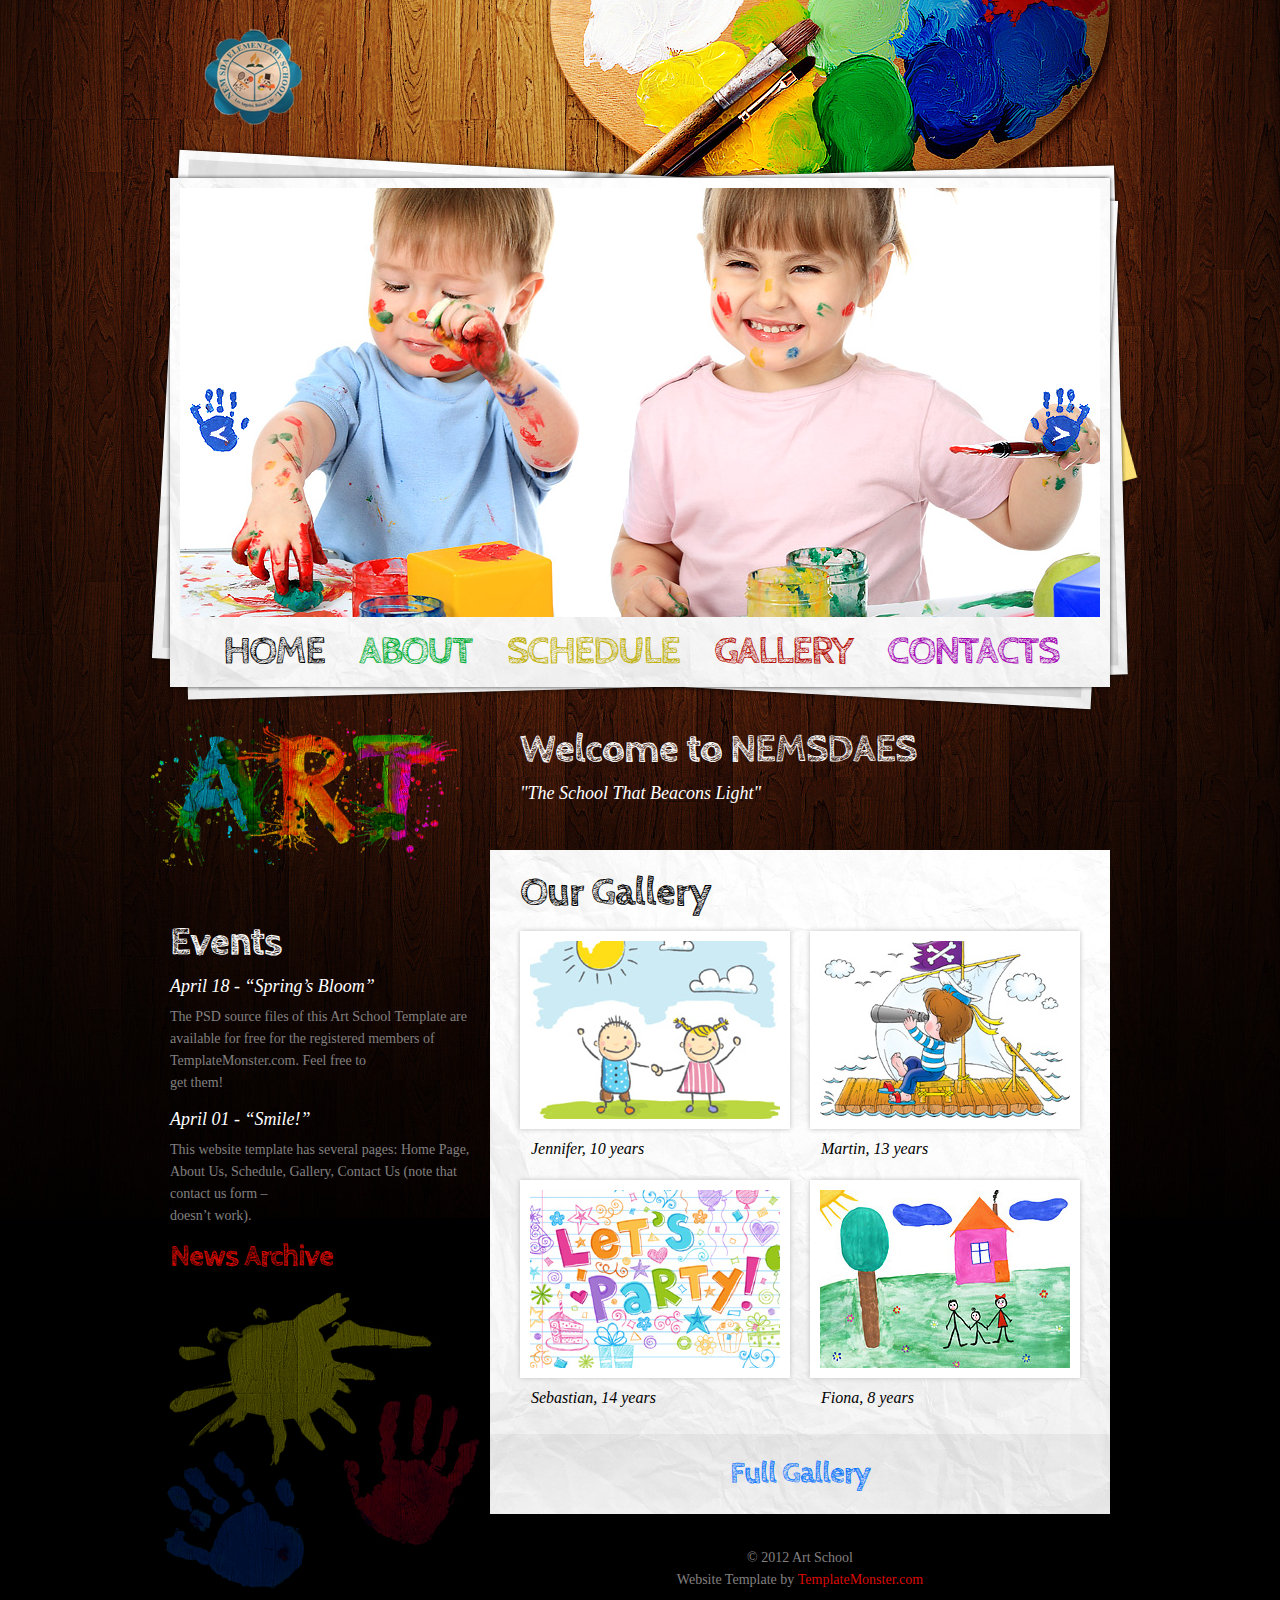
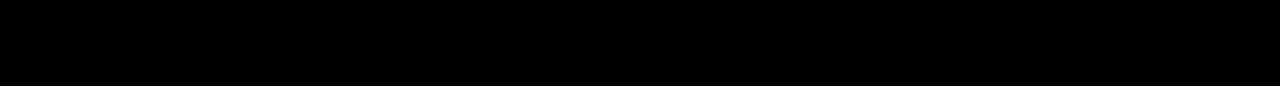
==== index.html @ a457469b "Add files via upload" ====
<!DOCTYPE html>
<html lang="en">
<head>
<title>NEMSDAES</title>
<meta charset="utf-8">
<link rel="stylesheet" type="text/css" media="screen" href="css/reset.css">
<link rel="stylesheet" type="text/css" media="screen" href="css/style.css">
<link rel="stylesheet" type="text/css" media="screen" href="css/grid_12.css">
<link rel="stylesheet" type="text/css" media="screen" href="css/slider.css">
<link href='http://fonts.googleapis.com/css?family=Cabin+Sketch:400,700' rel='stylesheet' type='text/css'>
<script src="js/jquery-1.7.min.js"></script>
<script src="js/jquery.easing.1.3.js"></script>
<script src="js/tms-0.4.1.js"></script>
<script>
$(document)
    .ready(function () {
    $('.slider')
        ._TMS({
        show: 0,
        pauseOnHover: true,
        prevBu: '.prev',
        nextBu: '.next',
        playBu: false,
        duration: 800,
        preset: 'fade',
        pagination: true,
        pagNums: false,
        slideshow: 7000,
        numStatus: false,
        banners: false,
        waitBannerAnimation: false,
        progressBar: false
    })
});
</script>
<!--[if lt IE 9]>
<script src="js/html5.js"></script>
<link rel="stylesheet" type="text/css" media="screen" href="css/ie.css">
<![endif]-->
</head>
<body>
<div class="main">
  <!--==============================header=================================-->
  <header>
    <h1><a href="index.html"><img src="images/logo.png" alt=""></a></h1>
    <nav>
      <div id="slide">
        <div class="slider">
          <ul class="items">
            <li><img src="images/slider-1.jpg" alt=""></li>
            <li><img src="images/slider-2.jpg" alt=""></li>
            <li><img src="images/slider-3.jpg" alt=""></li>
          </ul>
        </div>
        <a href="#" class="prev"></a><a href="#" class="next"></a> </div>
      <ul class="menu">
        <li class="current"><a href="index.html" class="clr-1">Home</a></li>
        <li><a href="about.html" class="clr-2">About</a></li>
        <li><a href="schedule.html" class="clr-3">Schedule</a></li>
        <li><a href="gallery.html" class="clr-4">Gallery</a></li>
        <li><a href="contacts.html" class="clr-5">Contacts</a></li>
      </ul>
    </nav>
  </header>
  <!--==============================content================================-->
  <section id="content">
    <div class="container_12">
      <div class="grid_4 bot-1">
        <div class="art"></div>
        <h2 class="top-1 p2">Events</h2>
        <p class="text-1 p3">April 18 - “Spring’s Bloom”</p>
        <p>The PSD source files of this Art School Template are available for free for the registered members of TemplateMonster.com. Feel free to <br>
          get them!</p>
        <p class="text-1 top-2 p3">April 01 - “Smile!”</p>
        <p>This website template has several pages: Home Page, About Us, Schedule, Gallery, Contact Us (note that contact us form – <br>
          doesn’t work).</p>
        <a href="#" class="link-1 top-3">News Archive</a> </div>
      <div class="grid_8">
        <div class="pad-1">
          <h2 class="p2">Welcome to NEMSDAES</h2>
          <p class="text-1">"The School That Beacons Light"</p>
        </div>
        <div class="block-1">
          <div class="block-1-shadow">
            <h2 class="clr-6 p4">Our Gallery</h2>
            <div class="box-1"> <a href="#" class="img-border"><img src="images/img1.jpg" alt=""></a>
              <p class="text-2">Jennifer, 10 years</p>
            </div>
            <div class="box-1 last"> <a href="#" class="img-border"><img src="images/img2.jpg" alt=""></a>
              <p class="text-2">Martin, 13 years</p>
            </div>
            <div class="clear p5"></div>
            <div class="box-1"> <a href="#" class="img-border"><img src="images/img3.jpg" alt=""></a>
              <p class="text-2">Sebastian, 14 years</p>
            </div>
            <div class="box-1 last"> <a href="#" class="img-border"><img src="images/img4.jpg" alt=""></a>
              <p class="text-2">Fiona, 8 years</p>
            </div>
            <div class="clear"></div>
            <div class="pad-2"> <a href="#" class="link-2">Full Gallery</a> </div>
          </div>
        </div>
        <!--==============================footer=================================-->
        <footer>
          <p>© 2012 Art School</p>
          <p>Website Template by <a target="_blank" href="http://www.templatemonster.com/" class="link">TemplateMonster.com</a></p>
        </footer>
      </div>
      <div class="clear"></div>
    </div>
  </section>
</div>
</body>
</html>
---- css/style.css ----
/* Global properties ======================================================== */
html, body {
	width:100%;
	padding:0;
	margin:0;
}
body {
	font: 14px/22px Georgia, "Times New Roman", Times, serif;
	color:#838180;
	min-width:1000px;
	background: #000000;
}
.ic {
	border:0;
	float:right;
	background:#fff;
	color:#f00;
	width:50%;
	line-height:10px;
	font-size:10px;
	margin:0 10000% 0 0;
	overflow:hidden;
	padding:0
}
.main {
	width:100%;
	background:url(../images/bg.jpg) center 0 no-repeat;
}
/***********************************************************************/
a {
	text-decoration:none;
	cursor:pointer;
	text-decoration:none;
}
a:hover {
	text-decoration:none;
}
.link {
	color:#dd0a00;
}
.link:hover {
	text-decoration:underline;
}
.link-1 {
	font-size:30px;
	line-height:36px;
	color:#dd0a00;
	font-weight:bold;
	font-family: 'Cabin Sketch', cursive;
	letter-spacing:-1px;
	display:inline-block;
}
.link-1:hover {
	color:#fff;
}
.link-2 {
	font-size:30px;
	line-height:36px;
	color:#0072ff;
	font-weight:bold;
	font-family: 'Cabin Sketch', cursive;
	letter-spacing:-1px;
	display:inline-block;
}
.link-2:hover {
	color:#b30800;
}
.clr-1 {
	color:#0072ff;
}
.clr-2 {
	color:#00ae35;
}
.clr-3 {
	color:#bfaf00;
}
.clr-4 {
	color:#b30800;
}
.clr-5 {
	color:#a400b3;
}
.clr-6 {
	color:#000;
}
.clr-7 {
	color:#fff;
}
.text-1 {
	font-size:18px;
	line-height:25px;
	color:#fff;
	font-style:italic;
}
.text-2 {
	font-size:16px;
	line-height:25px;
	color:#000;
	font-style:italic;
}
h2 {
	font-size:40px;
	line-height:50px;
	color:#fff;
	font-weight:bold;
	font-family: 'Cabin Sketch', cursive;
	letter-spacing:-1px;
}
ul {
	margin:0;
	padding:0;
	list-style-image:none;
}
ul.list-1 li {
	padding:0px 0 0px 14px;
	line-height:22px;
	background:url(../images/marker-1.gif) 0 9px no-repeat;
}
ul.list-1 li a {
	font-size:14px;
	color:#838180;
	line-height:22px;
}
ul.list-1 li a:hover {
	color:#dd0a00;
}
ul.list-2 li {
	padding:0px 0 0px 14px;
	line-height:22px;
	background:url(../images/marker-2.gif) 0 9px no-repeat;
}
ul.list-2 li a {
	font-size:14px;
	color:#000;
	line-height:22px;
}
ul.list-2 li a:hover {
	color:#0072ff;
}
/******************************************************************/
.clear {
	clear:both;
	line-height:0;
	font-size:0;
	width:100%;
}
.wrapper {
	width:100%;
	overflow:hidden;
	position:relative
}
.wrap {
	overflow:hidden;
	position:relative
}
.extra-wrap {
	overflow:hidden;
}
.fleft {
	float:left;
}
.fright {
	float:right;
}
.img-indent {
	float:left;
	margin:3px 20px 0px 0;
}
.last {
	margin-right:0px !important;
}
.top-1 {
	margin-top:44px;
}
.top-2 {
	margin-top:13px;
}
.top-3 {
	margin-top:12px;
}
.top-4 {
	margin-top:30px;
}
.top-5 {
	margin-top:22px;
}
.top-6 {
	margin-top:40px;
}
.left-1 {
	margin-left:13px;
}
.bot-0 {
	padding-bottom:0 !important;
	margin-bottom:0 !important;
}
.bot-1 {
	padding-bottom:411px;
}
.bot-2 {
	margin-bottom:0px;
}
.pad-0 {
	padding:0px 0px 0px 0px;
}
.pad-1 {
	padding:10px 0px 44px 30px;
}
.pad-2 {
	padding:22px 0 22px 0;
	margin-top:24px;
	text-align:center;
	overflow:hidden;
}
.pad-3 {
	padding:12px 0px 27px 0px;
}
.p1 {
	padding-bottom:22px;
}
.p2 {
	padding-bottom:6px;
}
.p3 {
	padding-bottom:7px;
}
.p4 {
	padding-bottom:13px;
}
.p5 {
	padding-bottom:19px;
}
.p6 {
	padding-bottom:5px;
}
.p7 {
	padding-bottom:12px;
}
/*********************************header*************************************/
header {
	width:1000px;
	margin:0 auto;
	z-index:101;
	background:url(../images/header.jpg) right 0 no-repeat;
}
h1 {
	margin:27px 0 0 63px;
	display:inline-block;
	z-index:100;
}
nav {
	z-index:100;
	background:url(../images/slider-bg.png) 0 0 no-repeat;
	margin:17px 0px 0 0px;
	height:571px;
	overflow:hidden;
	padding:0px;
}
ul.menu {
	margin:10px 0px 0 83px;
	display:inline-block;
}
ul.menu li {
	float:left;
	line-height:50px;
	margin:0px 35px 0px 0px;
}
ul.menu li a {
	font-size:40px;
	line-height:50px;
	font-family: 'Cabin Sketch', cursive;
	text-transform:uppercase;
	font-weight:bold;
	letter-spacing:-2px;
	display:block;
}
ul.menu li:hover a, ul.menu li.current a {
	color:#000;
}
/*********************************content*************************************/
#content {
	width:1000px;
	margin:0 auto;
	background:url(../images/content-img.png) 1px bottom no-repeat;
}
.art {
	background:url(../images/art.png) 0 0 no-repeat;
	width:320px;
	height:159px;
	margin:0 0 0 -30px;
}
.block-1 {
	background: url(../images/block-1.gif) 0 bottom repeat-x #fff;
}
.block-1-shadow {
	background:url(../images/block-1-shadow.png) 0 0 repeat-y;
	padding:18px 30px 0 30px;
}
.img-border {
	border:#fff 10px solid;
	box-shadow: 0 0 5px #c1c1c1;
	display:inline-block;
}
.box-1 {
	float:left;
	margin-right:20px;
}
.box-1 p.text-2 {
	margin:7px 0 0px 11px;
}
.lists {
	overflow:hidden;
	margin-top:12px;
}
.lists ul {
	float:left;
	width:270px;
	margin-right:20px;
}
.table {
	width:560px;
	color:#000;
	margin-bottom:6px;
}
.table tr {
	border-top:#d6d6d6 1px solid;
}
.table tr th {
	width:145px;
	text-align:left;
	font-weight:bold;
	padding-bottom:13px;
}
.table tr th.last {
	width:125px;
}
.table tr:first-child {
	border-top:none;
}
.table tr td {
	padding:8px 0 13px 0;
}
.table tr td span {
	display:block;
}
.box-2 {
	float:left;
	width:270px;
	margin-right:20px;
	color:#000;
}
/****************************footer************************/
footer {
	width:100%;
	position:relative;
	overflow:hidden;
	text-align:center;
	padding:33px 0 30px 0;
}
/**********************form**********************/
.map {
	width:250px;
	height:164px;
	border:#fff 10px solid;
	background:#fff;
	margin-top:8px;
}
.map iframe {
	width:250px;
	height:164px;
}
dl {
	margin:18px 0px 0 0px;
}
dl dt {
}
dl dd span {
	color:#fff;
}
dl dd {
}
dl dd a {
}
dl dd a:hover {
}
#form {
	margin: 7px 0 0px 0px;
	width:560px;
}
#form input {
	border:#e0e0e1 1px solid;
	background:#fff;
	font-size:14px;
	font-family: Georgia, "Times New Roman", Times, serif;
	color:#000;
	padding:3px 10px 5px 10px;
	outline: medium none;
	width: 247px;
	height:17px;
	float:left;
	box-shadow: 0 0 3px #c1c1c1;
}
#form textarea {
	border:#e0e0e1 1px solid;
	background:#fff;
	font-size:14px;
	font-family: Georgia, "Times New Roman", Times, serif;
	color:#000;
	height: 370px;
	outline: medium none;
	overflow: auto;
	padding: 3px 0px 0px 10px;
	width: 465px;
	resize:none;
	margin:0px 0 0 0;
	float:left;
	box-shadow: 0 0 3px #c1c1c1;
}
#form label {
	position:relative;
	display: block;
	min-height:35px;
}
.btns {
	text-align:center;
	margin-left:82px;
	overflow:hidden;
}
.btns a {
	display:inline-block;
	margin:0 15px 0 15px;
}
#form label strong {
	float:left;
	display:inline-block;
	padding-top:3px;
	width:82px;
	color:#000;
	line-height:20px;
}
---- css/grid_12.css ----
.container_12 {
	margin-left:auto;
	margin-right:auto;
	width:960px
}
.grid_1, .grid_2, .grid_3, .grid_4, .grid_5, .grid_6, .grid_7, .grid_8, .grid_9, .grid_10, .grid_11, .grid_12 {
	display:inline;
	float:left;
	position:relative;
	margin:0 10px
}
.alpha {
	margin-left:0
}
.omega {
	margin-right:0
}
.container_12 .grid_1 {
	width:60px
}
.container_12 .grid_2 {
	width:140px
}
.container_12 .grid_3 {
	width:220px
}
.container_12 .grid_4 {
	width:300px
}
.container_12 .grid_5 {
	width:380px
}
.container_12 .grid_6 {
	width:460px
}
.container_12 .grid_7 {
	width:540px
}
.container_12 .grid_8 {
	width:620px
}
.container_12 .grid_9 {
	width:700px
}
.container_12 .grid_10 {
	width:780px
}
.container_12 .grid_11 {
	width:860px
}
.container_12 .grid_12 {
	width:940px
}
.container_12 .prefix_1 {
	padding-left:80px
}
.container_12 .prefix_2 {
	padding-left:160px
}
.container_12 .prefix_3 {
	padding-left:240px
}
.container_12 .prefix_4 {
	padding-left:320px
}
.container_12 .prefix_5 {
	padding-left:400px
}
.container_12 .prefix_6 {
	padding-left:480px
}
.container_12 .prefix_7 {
	padding-left:560px
}
.container_12 .prefix_8 {
	padding-left:640px
}
.container_12 .prefix_9 {
	padding-left:720px
}
.container_12 .prefix_10 {
	padding-left:800px
}
.container_12 .prefix_11 {
	padding-left:880px
}
.container_12 .suffix_1 {
	padding-right:80px
}
.container_12 .suffix_2 {
	padding-right:160px
}
.container_12 .suffix_3 {
	padding-right:240px
}
.container_12 .suffix_4 {
	padding-right:320px
}
.container_12 .suffix_5 {
	padding-right:400px
}
.container_12 .suffix_6 {
	padding-right:480px
}
.container_12 .suffix_7 {
	padding-right:560px
}
.container_12 .suffix_8 {
	padding-right:640px
}
.container_12 .suffix_9 {
	padding-right:720px
}
.container_12 .suffix_10 {
	padding-right:800px
}
.container_12 .suffix_11 {
	padding-right:880px
}
.container_12 .push_1 {
	left:80px
}
.container_12 .push_2 {
	left:160px
}
.container_12 .push_3 {
	left:240px
}
.container_12 .push_4 {
	left:320px
}
.container_12 .push_5 {
	left:400px
}
.container_12 .push_6 {
	left:480px
}
.container_12 .push_7 {
	left:560px
}
.container_12 .push_8 {
	left:640px
}
.container_12 .push_9 {
	left:720px
}
.container_12 .push_10 {
	left:800px
}
.container_12 .push_11 {
	left:880px
}
.container_12 .pull_1 {
	left:-80px
}
.container_12 .pull_2 {
	left:-160px
}
.container_12 .pull_3 {
	left:-240px
}
.container_12 .pull_4 {
	left:-320px
}
.container_12 .pull_5 {
	left:-400px
}
.container_12 .pull_6 {
	left:-480px
}
.container_12 .pull_7 {
	left:-560px
}
.container_12 .pull_8 {
	left:-640px
}
.container_12 .pull_9 {
	left:-720px
}
.container_12 .pull_10 {
	left:-800px
}
.container_12 .pull_11 {
	left:-880px
}
.clear {
	clear:both;
	display:block;
	overflow:hidden;
	visibility:hidden;
	width:0;
	height:0
}
.clearfix:after {
	clear:both;
	content:' ';
	display:block;
	font-size:0;
	line-height:0;
	visibility:hidden;
	width:0;
	height:0
}
.clearfix {
	display:inline-block
}
* html .clearfix {
	height:1%
}
.clearfix {
	display:block
}
---- css/slider.css ----
/*--------- slider ---------*/
#slide {
	position:relative;
	overflow:hidden;
	width:920px;
	padding:44px 40px 0 40px;
	z-index:2;
}
.slider {
	width:920px;
	height:429px;
	margin:0 auto;
	position:relative;
	z-index:2;
}
.items {
	display:none;
}
.pagination {
	display:none;
}
.prev {
	position:absolute;
	top:242px;
	left:49px;
	display:block;
	width:61px;
	height:70px;
	background:url(../images/prev.png) 0 0 no-repeat;
	z-index:99;
}
.prev:hover {
	background-position:0 bottom;
}
.next {
	position:absolute;
	top:242px;
	right:49px;
	display:block;
	width:61px;
	height:70px;
	background:url(../images/next.png) 0 bottom no-repeat;
	z-index:99;
}
.next:hover {
	background-position:0 0;
}
.banner {
	display:none;
}
---- css/ie.css ----
*+html {
	overflow:auto;
}
.img-border, #form input, #form textarea {
	behavior:url("../js/PIE.htc");
	position:relative;
}
ul.menu li a {
	letter-spacing:-3px;
}
.link-1, .link-2, h2 {
	letter-spacing:-2px;
}
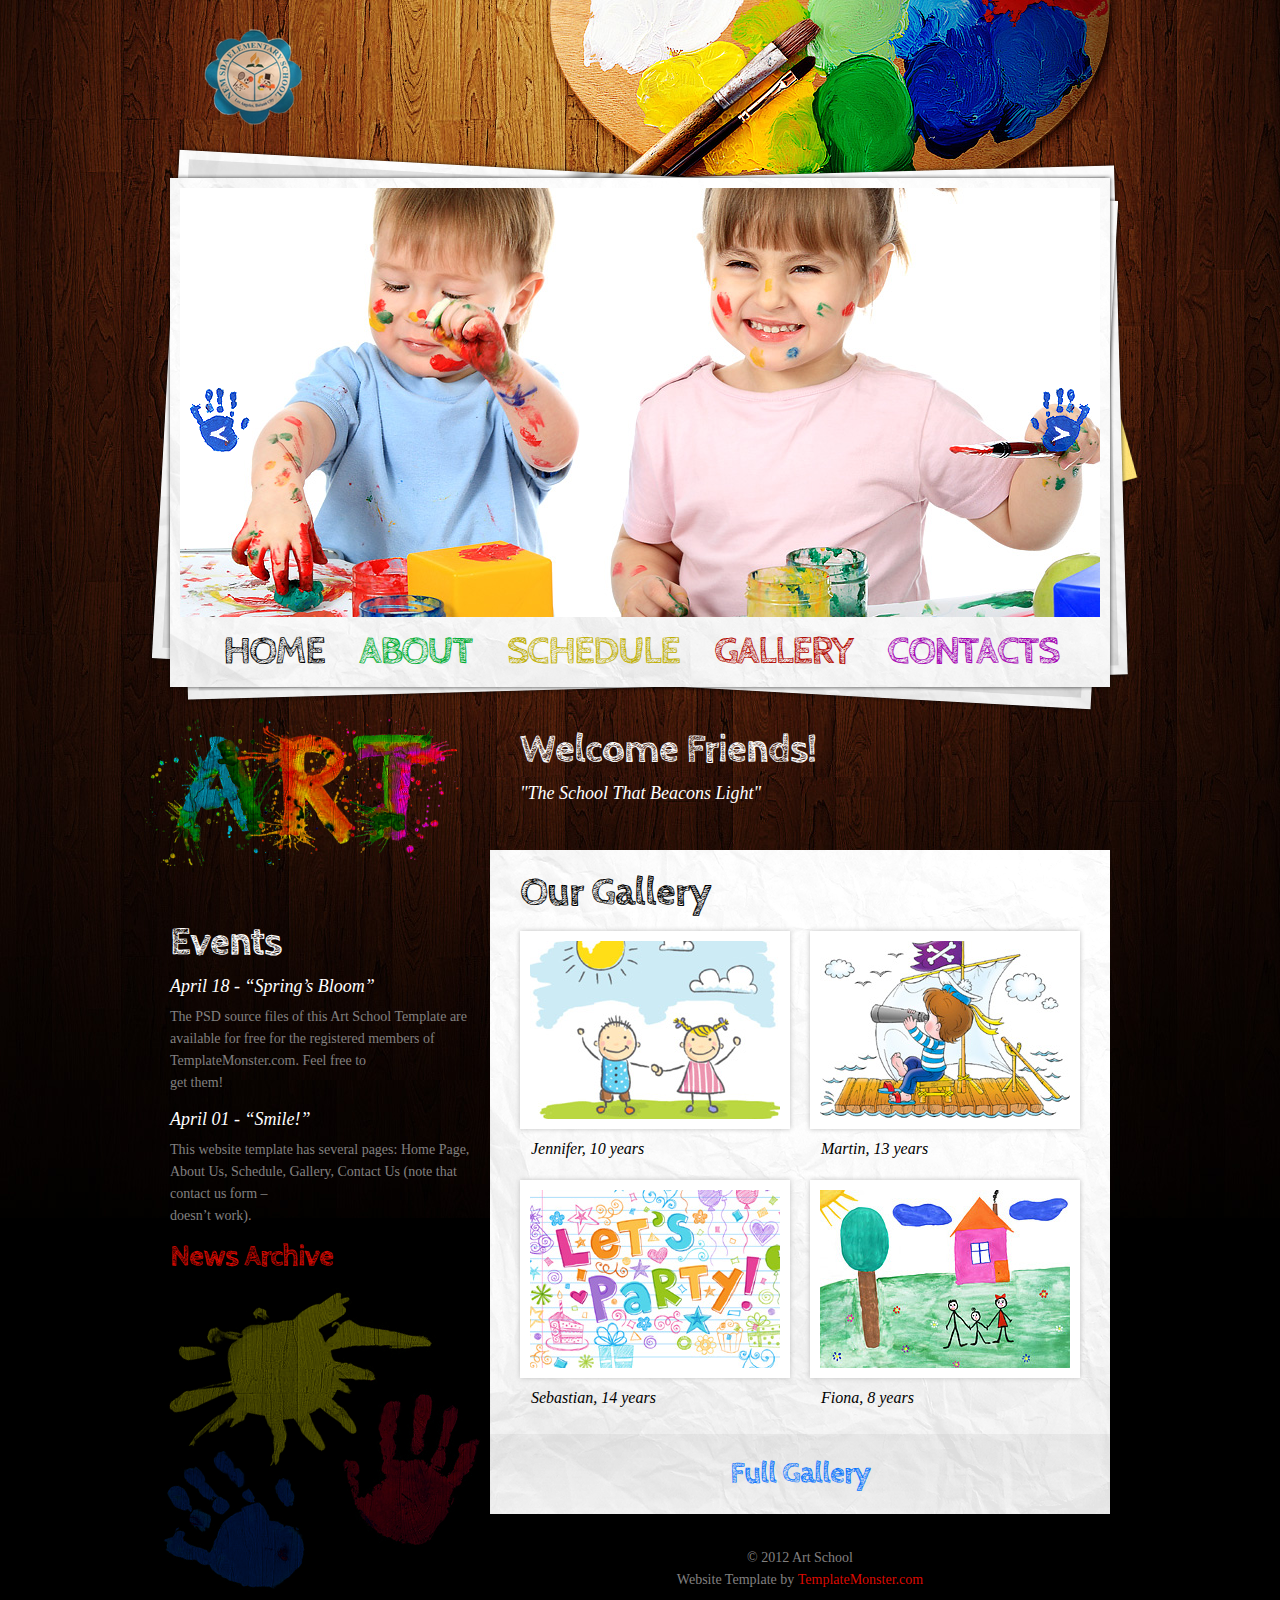
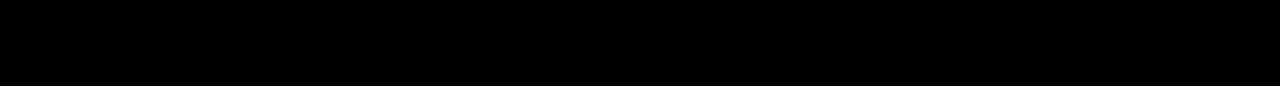
==== commit bf54b47b: "Update index.html" ====
--- a/index.html
+++ b/index.html
@@ -1,7 +1,7 @@
 <!DOCTYPE html>
 <html lang="en">
 <head>
-<title>NEMSDAES</title>
+<title>Sam Uzziel's Page</title>
 <meta charset="utf-8">
 <link rel="stylesheet" type="text/css" media="screen" href="css/reset.css">
 <link rel="stylesheet" type="text/css" media="screen" href="css/style.css">
@@ -77,7 +77,7 @@
         <a href="#" class="link-1 top-3">News Archive</a> </div>
       <div class="grid_8">
         <div class="pad-1">
-          <h2 class="p2">Welcome to NEMSDAES</h2>
+          <h2 class="p2">Welcome Friends!</h2>
           <p class="text-1">"The School That Beacons Light"</p>
         </div>
         <div class="block-1">
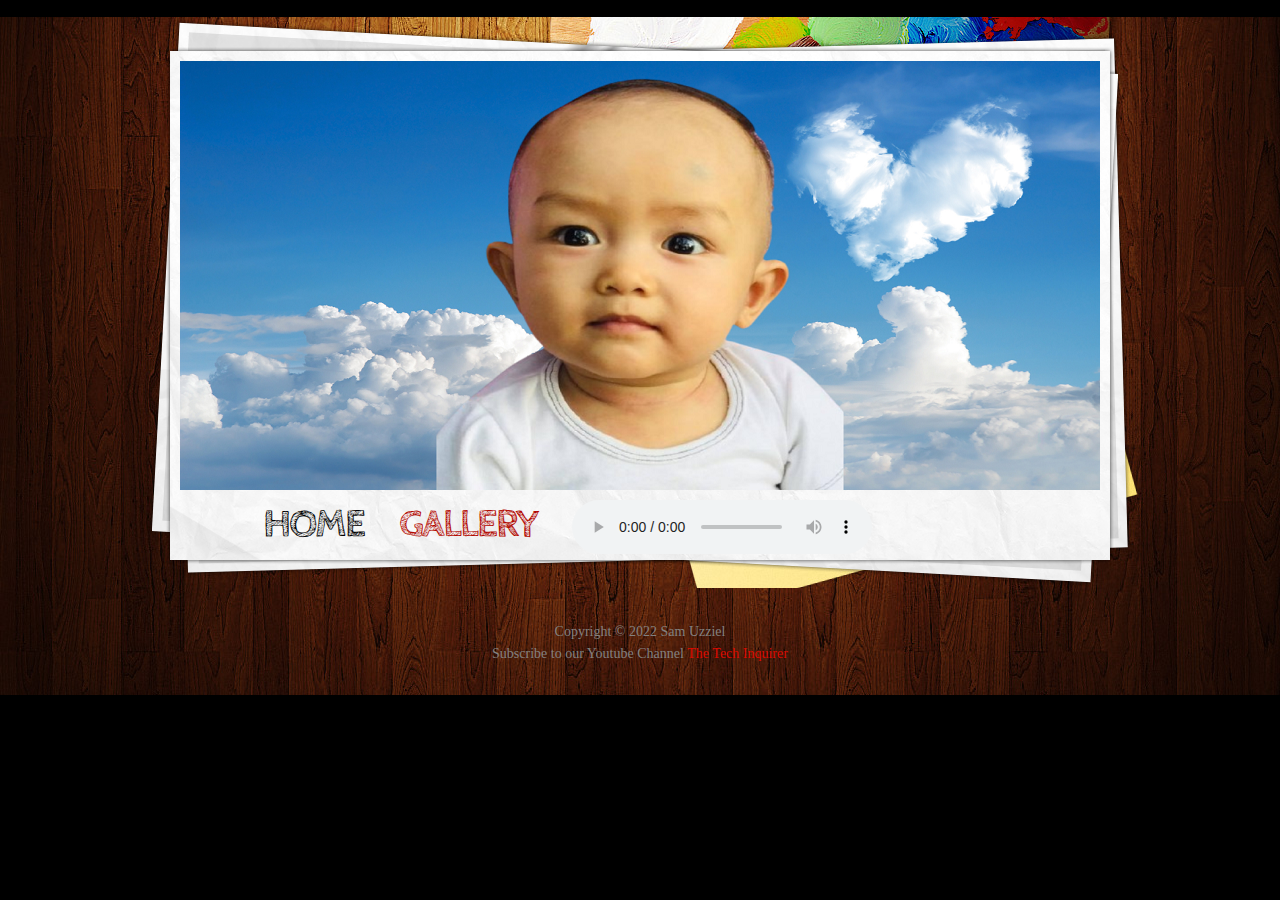
==== commit d8de7063: "Update index.html" ====
--- a/index.html
+++ b/index.html
@@ -3,6 +3,7 @@
 <head>
 <title>Sam Uzziel's Page</title>
 <meta charset="utf-8">
+<meta name="viewport" content="width=device-width, initial-scale=1.0">
 <link rel="stylesheet" type="text/css" media="screen" href="css/reset.css">
 <link rel="stylesheet" type="text/css" media="screen" href="css/style.css">
 <link rel="stylesheet" type="text/css" media="screen" href="css/grid_12.css">
@@ -42,48 +43,50 @@
 <div class="main">
   <!--==============================header=================================-->
   <header>
-    <h1><a href="index.html"><img src="images/logo.png" alt=""></a></h1>
+ <!--   <h1><a href="index.html"><img src="images/logo.png" alt=""></a></h1> -->
     <nav>
       <div id="slide">
         <div class="slider">
           <ul class="items">
-            <li><img src="images/slider-1.jpg" alt=""></li>
-            <li><img src="images/slider-2.jpg" alt=""></li>
-            <li><img src="images/slider-3.jpg" alt=""></li>
+            <li><img src="images/slider-1.png" alt=""></li>
+            <li><img src="images/slider-2.png" alt=""></li>
+            <li><img src="images/slider-3.png" alt=""></li>
           </ul>
         </div>
-        <a href="#" class="prev"></a><a href="#" class="next"></a> </div>
       <ul class="menu">
         <li class="current"><a href="index.html" class="clr-1">Home</a></li>
-        <li><a href="about.html" class="clr-2">About</a></li>
-        <li><a href="schedule.html" class="clr-3">Schedule</a></li>
+     <!--   <li><a href="about.html" class="clr-2">About</a></li> -->
         <li><a href="gallery.html" class="clr-4">Gallery</a></li>
-        <li><a href="contacts.html" class="clr-5">Contacts</a></li>
+        <audio src="https://war.streamguys1.com:7185/MC01" controls="true" autoplay="true"> </audio>
       </ul>
     </nav>
   </header>
-  <!--==============================content================================-->
+  <!--==============================content===================================
   <section id="content">
     <div class="container_12">
       <div class="grid_4 bot-1">
         <div class="art"></div>
-        <h2 class="top-1 p2">Events</h2>
-        <p class="text-1 p3">April 18 - “Spring’s Bloom”</p>
-        <p>The PSD source files of this Art School Template are available for free for the registered members of TemplateMonster.com. Feel free to <br>
-          get them!</p>
-        <p class="text-1 top-2 p3">April 01 - “Smile!”</p>
-        <p>This website template has several pages: Home Page, About Us, Schedule, Gallery, Contact Us (note that contact us form – <br>
-          doesn’t work).</p>
-        <a href="#" class="link-1 top-3">News Archive</a> </div>
-      <div class="grid_8">
+        <h2 class="top-1 p2">Quotes</h2>
+        <p class="text-1 p3">Haruki Murakami, Norwegian Wood</p>
+        <p>“If you only read the books that everyone else is reading, you can only think what everyone else is thinking.”</p>
+        <p class="text-1 top-2 p3">Martin Luther King Jr.</p>
+        <p>"If you can’t fly, then run, If you can’t run, then walk, If you can’t walk, then crawl, but whatever you do, you have to keep moving forward."</p> <br> <br>
+		<p class="text-1 p3">3Abn Radio Music Channel</p>
+       <audio src="https://war.streamguys1.com:7185/MC01" controls="true"> </audio>
+        <a href="#" class="link-1 top-3">Archives</a> </div>
+		
+	<div class="grid_8">
         <div class="pad-1">
           <h2 class="p2">Welcome Friends!</h2>
-          <p class="text-1">"The School That Beacons Light"</p>
+          <p class="text-1">"One who has unreliable friends soon comes to ruin, <br> but there is a friend who sticks closer than a brother."</p>
         </div>
         <div class="block-1">
           <div class="block-1-shadow">
-            <h2 class="clr-6 p4">Our Gallery</h2>
-            <div class="box-1"> <a href="#" class="img-border"><img src="images/img1.jpg" alt=""></a>
+            <h2 class="clr-6 p4">Homepage</h2>
+			
+			
+			
+			<div class="box-1"> <a href="#" class="img-border"><img src="images/img1.jpg" alt=""></a>
               <p class="text-2">Jennifer, 10 years</p>
             </div>
             <div class="box-1 last"> <a href="#" class="img-border"><img src="images/img2.jpg" alt=""></a>
@@ -102,8 +105,8 @@
         </div>
         <!--==============================footer=================================-->
         <footer>
-          <p>© 2012 Art School</p>
-          <p>Website Template by <a target="_blank" href="http://www.templatemonster.com/" class="link">TemplateMonster.com</a></p>
+          <p>Copyright © 2022 Sam Uzziel</p>
+          <p>Subscribe to our Youtube Channel <a target="_blank" href="https://www.youtube.com/channel/UCsbSLlv-eVA-O5jARIyJ9iQ" class="link">The Tech Inquirer</a></p>
         </footer>
       </div>
       <div class="clear"></div>
